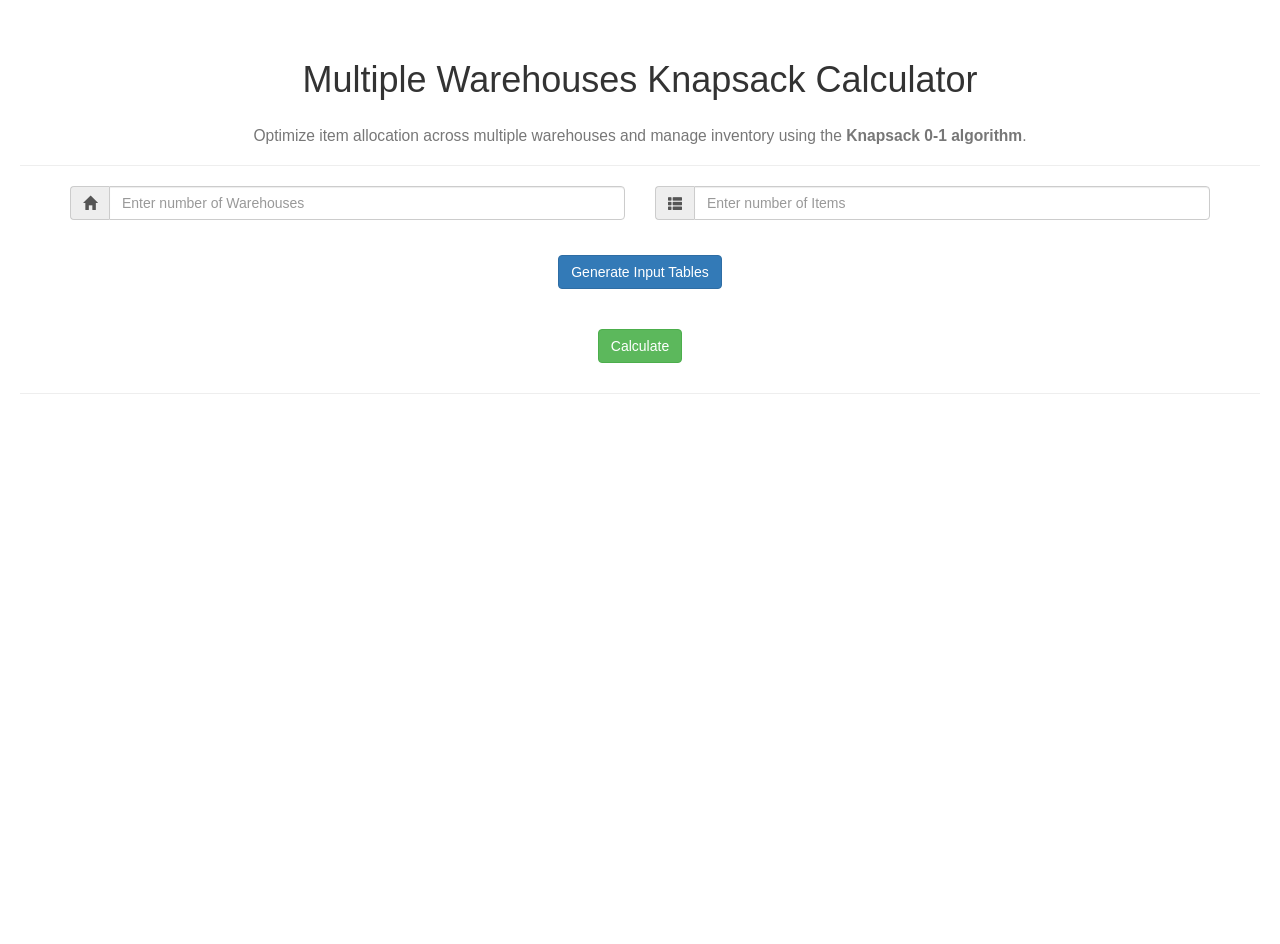
==== Demo.html @ faf37f7d "Cuu Demo quản lý kho cơ bản" ====
<!DOCTYPE html>
<html lang="en">
<head>
    <meta charset="UTF-8">
    <meta name="viewport" content="width=device-width, initial-scale=1.0">
    <title>Multiple Warehouses Knapsack Calculator</title>
    <script src="//code.jquery.com/jquery-1.12.0.min.js"></script>
    <script src="https://maxcdn.bootstrapcdn.com/bootstrap/3.3.6/js/bootstrap.min.js"
        integrity="sha384-0mSbJDEHialfmuBBQP6A4Qrprq5OVfW37PRR3j5ELqxss1yVqOtnepnHVP9aJ7xS"
        crossorigin="anonymous"></script>
    <link rel="stylesheet" href="https://maxcdn.bootstrapcdn.com/bootstrap/3.3.7/css/bootstrap.min.css"
        integrity="sha384-BVYiiSIFeK1dGmJRAkycuHAHRg32OmUcww7on3RYdg4Va+PmSTsz/K68vbdEjh4u" crossorigin="anonymous">
    <link rel="stylesheet" href="Demo.css">
</head>
<body>
    <div class="text-center page-header">
        <h1>Multiple Warehouses Knapsack Calculator</h1>
        <h3><small>Optimize item allocation across multiple warehouses and manage inventory using the <strong>Knapsack 0-1 algorithm</strong>.</small></h3>
    </div>

    <div class="container">
        <div class="row justify-content-md-center">
            <div class="col-md-6">
                <div class="input-group">
                    <div class="input-group-addon">
                        <span class="glyphicon glyphicon-home"></span>
                    </div>
                    <input class="form-control" id="numWarehouses" type="number" placeholder="Enter number of Warehouses" min="1">
                </div>
            </div>
            <div class="col-md-6">
                <div class="input-group">
                    <div class="input-group-addon">
                        <span class="glyphicon glyphicon-th-list"></span>
                    </div>
                    <input class="form-control" id="numItems" type="number" placeholder="Enter number of Items" min="1" />
                </div>
            </div>
        </div>

        <div class="text-center" style="margin-top: 20px;">
            <button type="button" class="btn btn-primary" onclick="createInputTables();">Generate Input Tables</button>
        </div>

        <div class="table" id="warehouseTable"></div>
        <div class="table" id="itemTable"></div>

        <div class="text-center" style="margin-top: 20px;">
            <button type="button" class="generateResult btn btn-success" onclick="generateResult();">Calculate</button>
        </div>
    </div>

    <hr>

    <div class="container text-center">
        <div class="result" id="resultSection" style="visibility: hidden;">
            <div class="resultContainer col-md-12">
                <h1>Knapsack 0-1 Result</h1>
                <h4>Warehouse Allocation Results</h4>
                <div id="multipleWarehousesResult"></div>
                <h4>Total Maximum Profit</h4>
                <h2 id="kp01ResultantProfit"></h2>

                <h4>Manage Inventory</h4>
                <div class="row" style="margin-top: 20px;">
                    <div class="col-md-6">
                        <h5>Add New Item</h5>
                        <div class="input-group">
                            <span class="input-group-addon">Profit</span>
                            <input type="number" class="form-control" id="newItemProfit" placeholder="Enter profit" min="0">
                        </div>
                        <div class="input-group" style="margin-top: 10px;">
                            <span class="input-group-addon">Weight (kg)</span>
                            <input type="number" class="form-control" id="newItemWeight" placeholder="Enter weight" min="0">
                        </div>
                        <button type="button" class="btn btn-success" style="margin-top: 10px;" onclick="addItem();">Add Item</button>
                    </div>
                    <div class="col-md-6">
                        <h5>Remove Item</h5>
                        <div class="input-group">
                            <span class="input-group-addon">Item ID</span>
                            <input type="number" class="form-control" id="removeItemId" placeholder="Enter item ID" min="0">
                        </div>
                        <button type="button" class="btn btn-danger" style="margin-top: 10px;" onclick="removeItem();">Remove Item</button>
                    </div>
                </div>
                <div style="margin-top: 20px;">
                    <button type="button" class="btn btn-primary" onclick="recalculate();">Recalculate Allocation</button>
                </div>
                <h4>Current Items</h4>
                <div id="currentItemsTable"></div>
            </div>
        </div>
    </div>

    <script src="Demo.js"></script>
</body>
</html>
---- Demo.css ----
body {
    padding: 20px;
}

.page-header h3 {
    margin-top: 20px;
}

.input-group {
    margin-bottom: 15px;
}

.table {
    margin-top: 20px;
    margin-bottom: 20px;
}

.resultContainer {
    margin-top: 30px;
}

.resultContainer h4 {
    margin-top: 20px;
}

.generateTable, .generateResult {
    margin: 10px;
}

.table-bordered {
    width: 100%;
    max-width: 800px;
    margin: 0 auto;
}

.table-bordered th, .table-bordered td {
    text-align: center;
}

.alert {
    margin-top: 20px;
}

#multipleWarehousesResult {
    margin-top: 20px;
}

#multipleWarehousesResult table {
    margin: 10px auto;
}

#warehouseTable, #itemTable {
    margin-bottom: 30px;
}
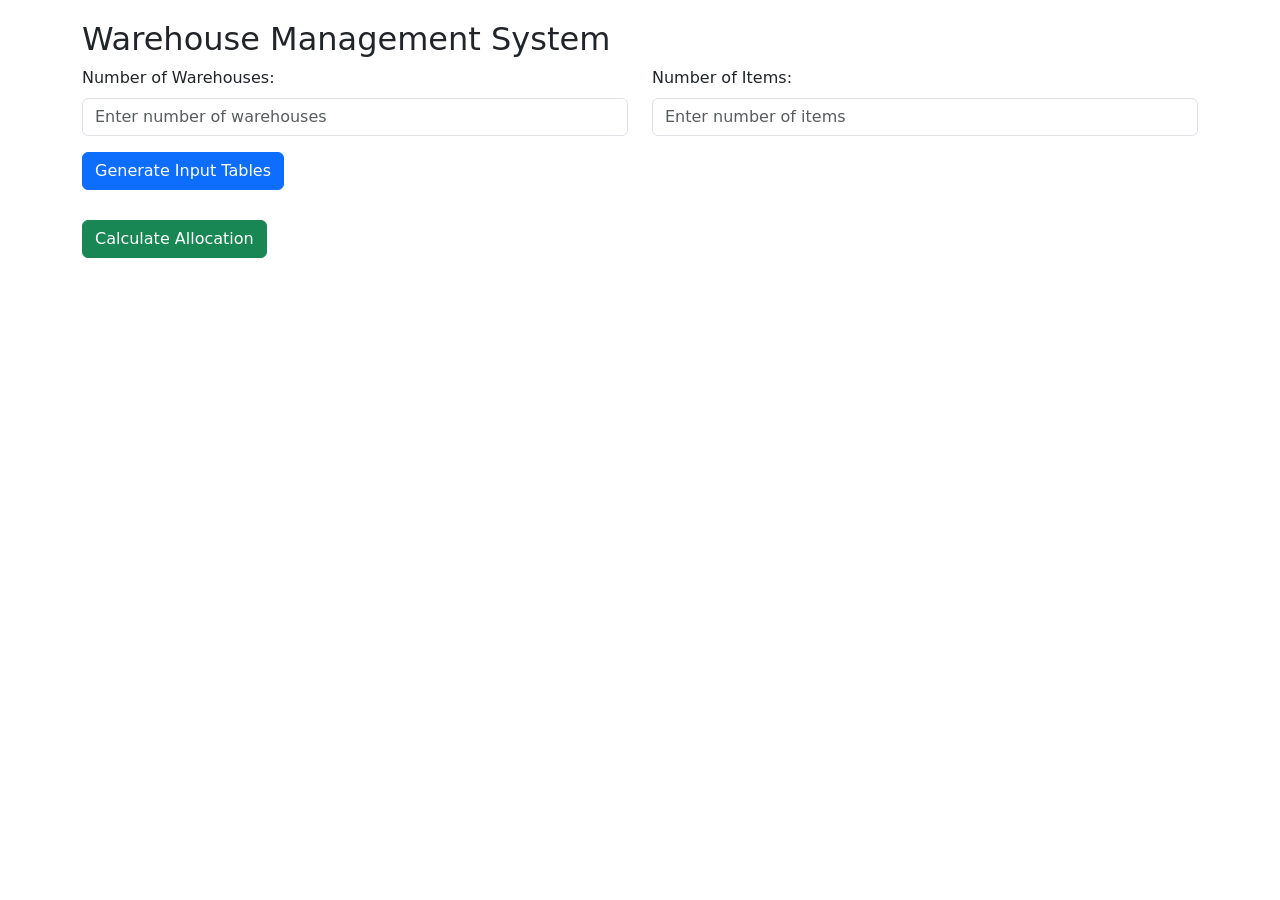
==== commit da0c78ba: "cuu demo thêm chức năng" ====
--- a/Demo.html
+++ b/Demo.html
@@ -3,96 +3,91 @@
 <head>
     <meta charset="UTF-8">
     <meta name="viewport" content="width=device-width, initial-scale=1.0">
-    <title>Multiple Warehouses Knapsack Calculator</title>
-    <script src="//code.jquery.com/jquery-1.12.0.min.js"></script>
-    <script src="https://maxcdn.bootstrapcdn.com/bootstrap/3.3.6/js/bootstrap.min.js"
-        integrity="sha384-0mSbJDEHialfmuBBQP6A4Qrprq5OVfW37PRR3j5ELqxss1yVqOtnepnHVP9aJ7xS"
-        crossorigin="anonymous"></script>
-    <link rel="stylesheet" href="https://maxcdn.bootstrapcdn.com/bootstrap/3.3.7/css/bootstrap.min.css"
-        integrity="sha384-BVYiiSIFeK1dGmJRAkycuHAHRg32OmUcww7on3RYdg4Va+PmSTsz/K68vbdEjh4u" crossorigin="anonymous">
-    <link rel="stylesheet" href="Demo.css">
+    <title>Warehouse Management System</title>
+    <!-- Bootstrap CSS -->
+    <link href="https://cdn.jsdelivr.net/npm/bootstrap@5.3.0/dist/css/bootstrap.min.css" rel="stylesheet">
+    <style>
+        body { padding: 20px; }
+        .section { margin-bottom: 30px; }
+        #resultSection { margin-top: 20px; }
+    </style>
 </head>
 <body>
-    <div class="text-center page-header">
-        <h1>Multiple Warehouses Knapsack Calculator</h1>
-        <h3><small>Optimize item allocation across multiple warehouses and manage inventory using the <strong>Knapsack 0-1 algorithm</strong>.</small></h3>
-    </div>
-
     <div class="container">
-        <div class="row justify-content-md-center">
-            <div class="col-md-6">
-                <div class="input-group">
-                    <div class="input-group-addon">
-                        <span class="glyphicon glyphicon-home"></span>
-                    </div>
-                    <input class="form-control" id="numWarehouses" type="number" placeholder="Enter number of Warehouses" min="1">
+        <!-- Nhập số kho và hàng hóa -->
+        <div class="section">
+            <h2>Warehouse Management System</h2>
+            <div class="row">
+                <div class="col-md-6">
+                    <label for="numWarehouses" class="form-label">Number of Warehouses:</label>
+                    <input type="number" id="numWarehouses" class="form-control" min="1" placeholder="Enter number of warehouses">
+                </div>
+                <div class="col-md-6">
+                    <label for="numItems" class="form-label">Number of Items:</label>
+                    <input type="number" id="numItems" class="form-control" min="1" placeholder="Enter number of items">
                 </div>
             </div>
-            <div class="col-md-6">
-                <div class="input-group">
-                    <div class="input-group-addon">
-                        <span class="glyphicon glyphicon-th-list"></span>
-                    </div>
-                    <input class="form-control" id="numItems" type="number" placeholder="Enter number of Items" min="1" />
+            <button class="btn btn-primary mt-3" onclick="createInputTables()">Generate Input Tables</button>
+        </div>
+
+        <!-- Bảng nhập liệu kho -->
+        <div class="section" id="warehouseTable"></div>
+
+        <!-- Bảng nhập liệu hàng hóa -->
+        <div class="section" id="itemTable"></div>
+
+        <!-- Nút tính toán -->
+        <div class="section">
+            <button class="btn btn-success" onclick="generateResult()">Calculate Allocation</button>
+        </div>
+
+        <!-- Thêm hàng hóa -->
+        <div class="section" id="addItemSection" style="display: none;">
+            <h3>Add New Item</h3>
+            <div class="row">
+                <div class="col-md-6">
+                    <input type="number" id="newItemProfit" class="form-control" placeholder="Profit" min="0">
+                </div>
+                <div class="col-md-6">
+                    <input type="number" id="newItemWeight" class="form-control" placeholder="Weight (kg)" min="0">
                 </div>
             </div>
+            <button class="btn btn-primary mt-3" onclick="addItem()">Add Item</button>
         </div>
 
-        <div class="text-center" style="margin-top: 20px;">
-            <button type="button" class="btn btn-primary" onclick="createInputTables();">Generate Input Tables</button>
+        <!-- Xóa hàng hóa -->
+        <div class="section" id="removeItemSection" style="display: none;">
+            <h3>Remove Item</h3>
+            <input type="number" id="removeItemId" class="form-control" placeholder="Item ID">
+            <button class="btn btn-danger mt-3" onclick="removeItem()">Remove Item</button>
         </div>
 
-        <div class="table" id="warehouseTable"></div>
-        <div class="table" id="itemTable"></div>
+        <!-- Thêm nhà kho -->
+        <div class="section" id="addWarehouseSection" style="display: none;">
+            <h3>Add New Warehouse</h3>
+            <input type="number" id="newWarehouseCapacity" class="form-control" placeholder="Capacity (kg)" min="0">
+            <button class="btn btn-primary mt-3" onclick="addWarehouse()">Add Warehouse</button>
+        </div>
 
-        <div class="text-center" style="margin-top: 20px;">
-            <button type="button" class="generateResult btn btn-success" onclick="generateResult();">Calculate</button>
+        <!-- Xóa nhà kho -->
+        <div class="section" id="removeWarehouseSection" style="display: none;">
+            <h3>Remove Warehouse</h3>
+            <input type="number" id="removeWarehouseIndex" class="form-control" placeholder="Warehouse Index">
+            <button class="btn btn-danger mt-3" onclick="removeWarehouse()">Remove Warehouse</button>
+        </div>
+
+        <!-- Kết quả -->
+        <div class="section" id="resultSection" style="visibility: hidden;">
+            <h2>Results</h2>
+            <div id="currentItemsTable"></div>
+            <div id="multipleWarehousesResult"></div>
+            <h3>Total Profit: <span id="kp01ResultantProfit"></span></h3>
+            <button class="btn btn-warning mt-3" onclick="recalculate()">Recalculate Allocation</button>
         </div>
     </div>
 
-    <hr>
-
-    <div class="container text-center">
-        <div class="result" id="resultSection" style="visibility: hidden;">
-            <div class="resultContainer col-md-12">
-                <h1>Knapsack 0-1 Result</h1>
-                <h4>Warehouse Allocation Results</h4>
-                <div id="multipleWarehousesResult"></div>
-                <h4>Total Maximum Profit</h4>
-                <h2 id="kp01ResultantProfit"></h2>
-
-                <h4>Manage Inventory</h4>
-                <div class="row" style="margin-top: 20px;">
-                    <div class="col-md-6">
-                        <h5>Add New Item</h5>
-                        <div class="input-group">
-                            <span class="input-group-addon">Profit</span>
-                            <input type="number" class="form-control" id="newItemProfit" placeholder="Enter profit" min="0">
-                        </div>
-                        <div class="input-group" style="margin-top: 10px;">
-                            <span class="input-group-addon">Weight (kg)</span>
-                            <input type="number" class="form-control" id="newItemWeight" placeholder="Enter weight" min="0">
-                        </div>
-                        <button type="button" class="btn btn-success" style="margin-top: 10px;" onclick="addItem();">Add Item</button>
-                    </div>
-                    <div class="col-md-6">
-                        <h5>Remove Item</h5>
-                        <div class="input-group">
-                            <span class="input-group-addon">Item ID</span>
-                            <input type="number" class="form-control" id="removeItemId" placeholder="Enter item ID" min="0">
-                        </div>
-                        <button type="button" class="btn btn-danger" style="margin-top: 10px;" onclick="removeItem();">Remove Item</button>
-                    </div>
-                </div>
-                <div style="margin-top: 20px;">
-                    <button type="button" class="btn btn-primary" onclick="recalculate();">Recalculate Allocation</button>
-                </div>
-                <h4>Current Items</h4>
-                <div id="currentItemsTable"></div>
-            </div>
-        </div>
-    </div>
-
+    <!-- Bootstrap JS and main.js -->
+    <script src="https://cdn.jsdelivr.net/npm/bootstrap@5.3.0/dist/js/bootstrap.bundle.min.js"></script>
     <script src="Demo.js"></script>
 </body>
 </html>
